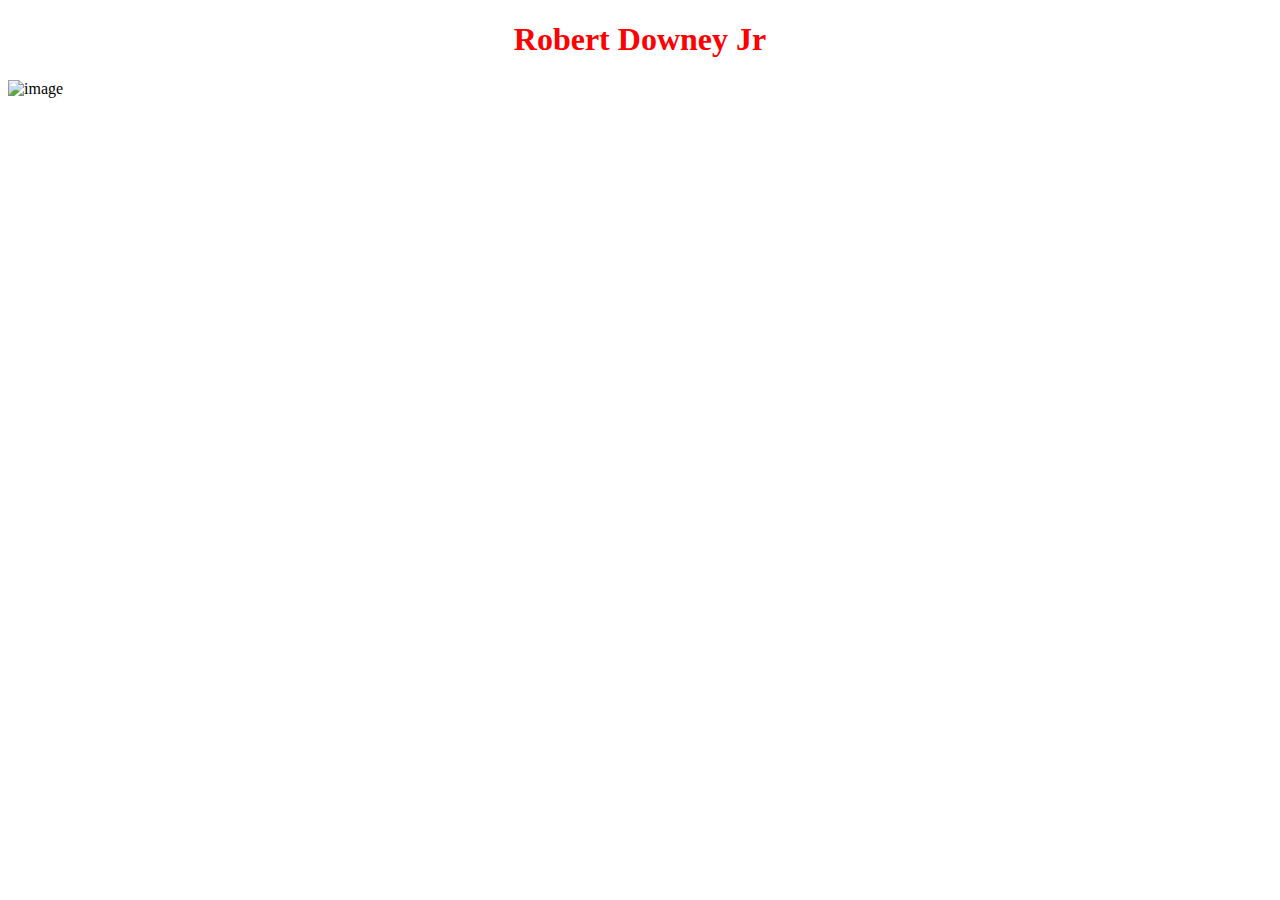
==== actor/source/index.html @ 3d2a9baf "create source folder and images folder" ====
<!DOCTYPE html>
<head>
    <link rel="stylesheet" href="style.css">
</head>
<html>
    <body>
        <h1>
            Robert Downey Jr
        </h1>

        <img src="/images/rdj.jpg" alt="image" width="400" height="400">
    </body>
</html>
---- actor/source/style.css ----
h1
{
  color:red;
  text-align: center;
}
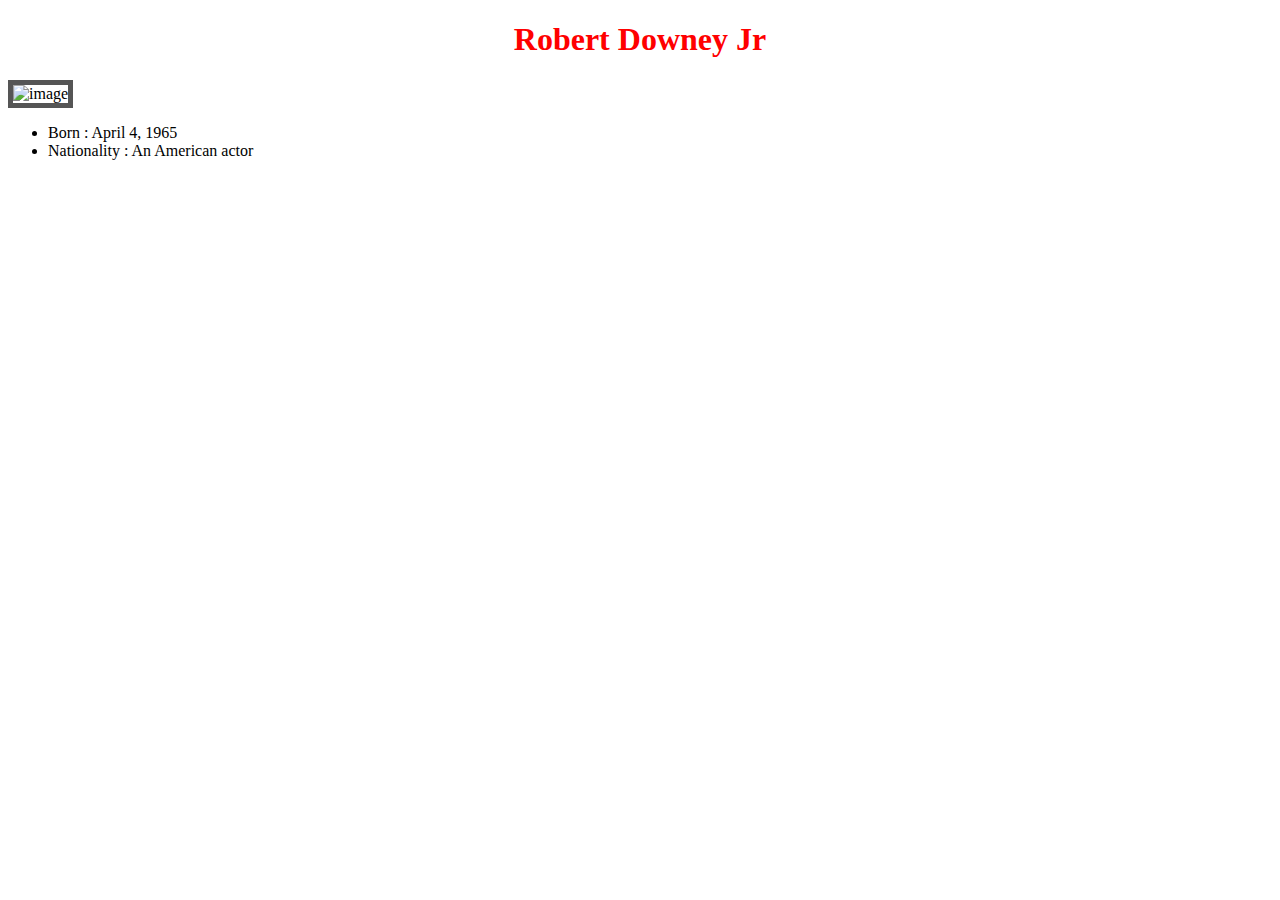
==== commit e71cb228: "update" ====
--- a/actor/source/index.html
+++ b/actor/source/index.html
@@ -8,6 +8,12 @@
             Robert Downey Jr
         </h1>
 
-        <img src="/images/rdj.jpg" alt="image" width="400" height="400">
+        <img src="/images/rdj.jpg" alt="image" width="600" height="350">
+        <ul type ="disc">
+
+            <li>Born : April 4, 1965</li>
+            <li>Nationality : An American actor</li>
+
+
     </body>
 </html>--- a/actor/source/style.css
+++ b/actor/source/style.css
@@ -2,4 +2,8 @@
 {
   color:red;
   text-align: center;
+}
+
+img {
+  border: 5px solid #555;
 }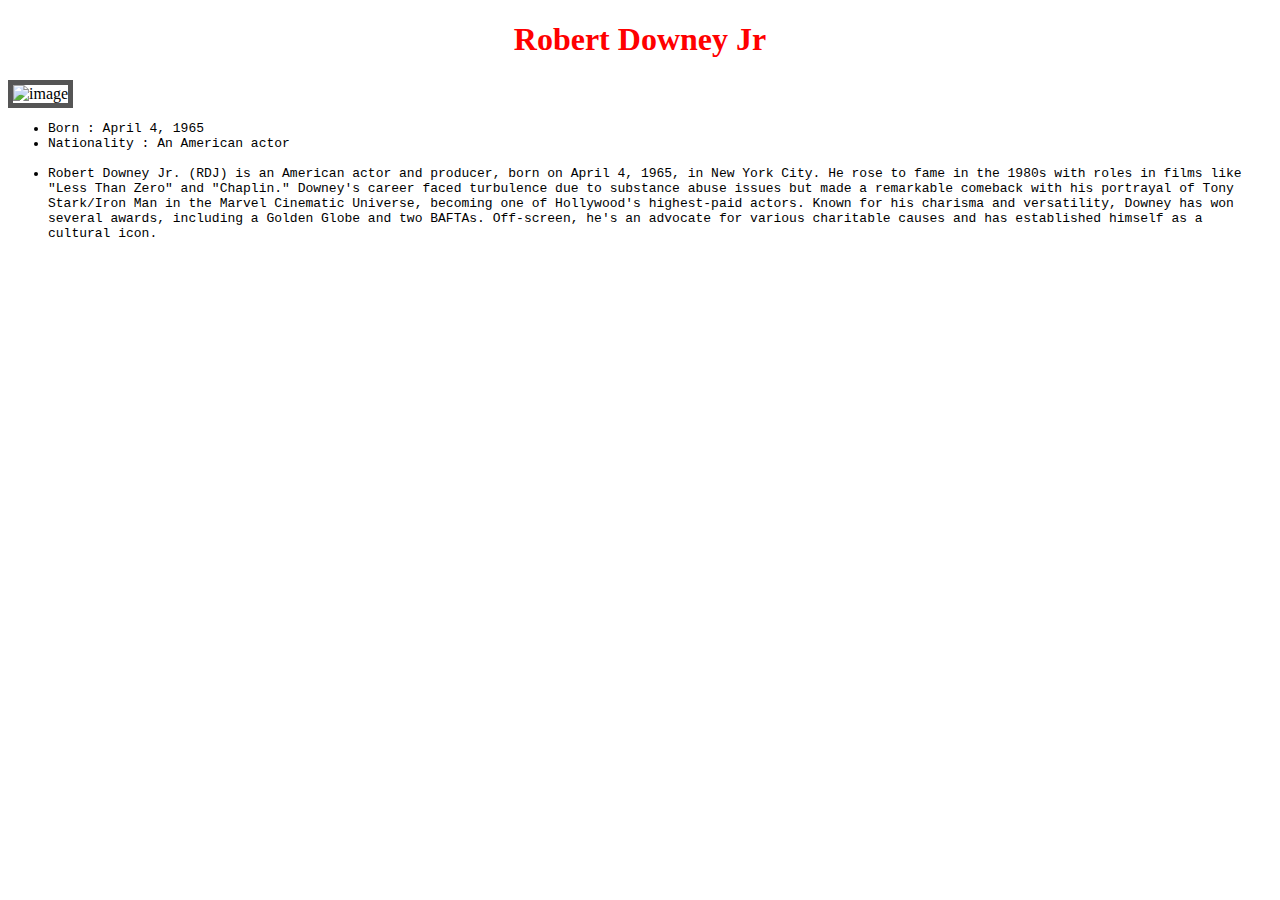
==== commit 84dd413f: "update" ====
--- a/actor/source/index.html
+++ b/actor/source/index.html
@@ -12,7 +12,11 @@
         <ul type ="disc">
 
             <li>Born : April 4, 1965</li>
-            <li>Nationality : An American actor</li>
+            <li>Nationality : An American actor</li><br>
+
+            <li>
+                Robert Downey Jr. (RDJ) is an American actor and producer, born on April 4, 1965, in New York City. He rose to fame in the 1980s with roles in films like "Less Than Zero" and "Chaplin." Downey's career faced turbulence due to substance abuse issues but made a remarkable comeback with his portrayal of Tony Stark/Iron Man in the Marvel Cinematic Universe, becoming one of Hollywood's highest-paid actors. Known for his charisma and versatility, Downey has won several awards, including a Golden Globe and two BAFTAs. Off-screen, he's an advocate for various charitable causes and has established himself as a cultural icon.
+            </li>
 
 
     </body>
--- a/actor/source/style.css
+++ b/actor/source/style.css
@@ -6,4 +6,12 @@
 
 img {
   border: 5px solid #555;
-}+}
+
+ul
+{
+  font-family: 'Courier New', Courier, monospace;
+  font-size: small;
+  font-style: normal;
+  font: bold
+}
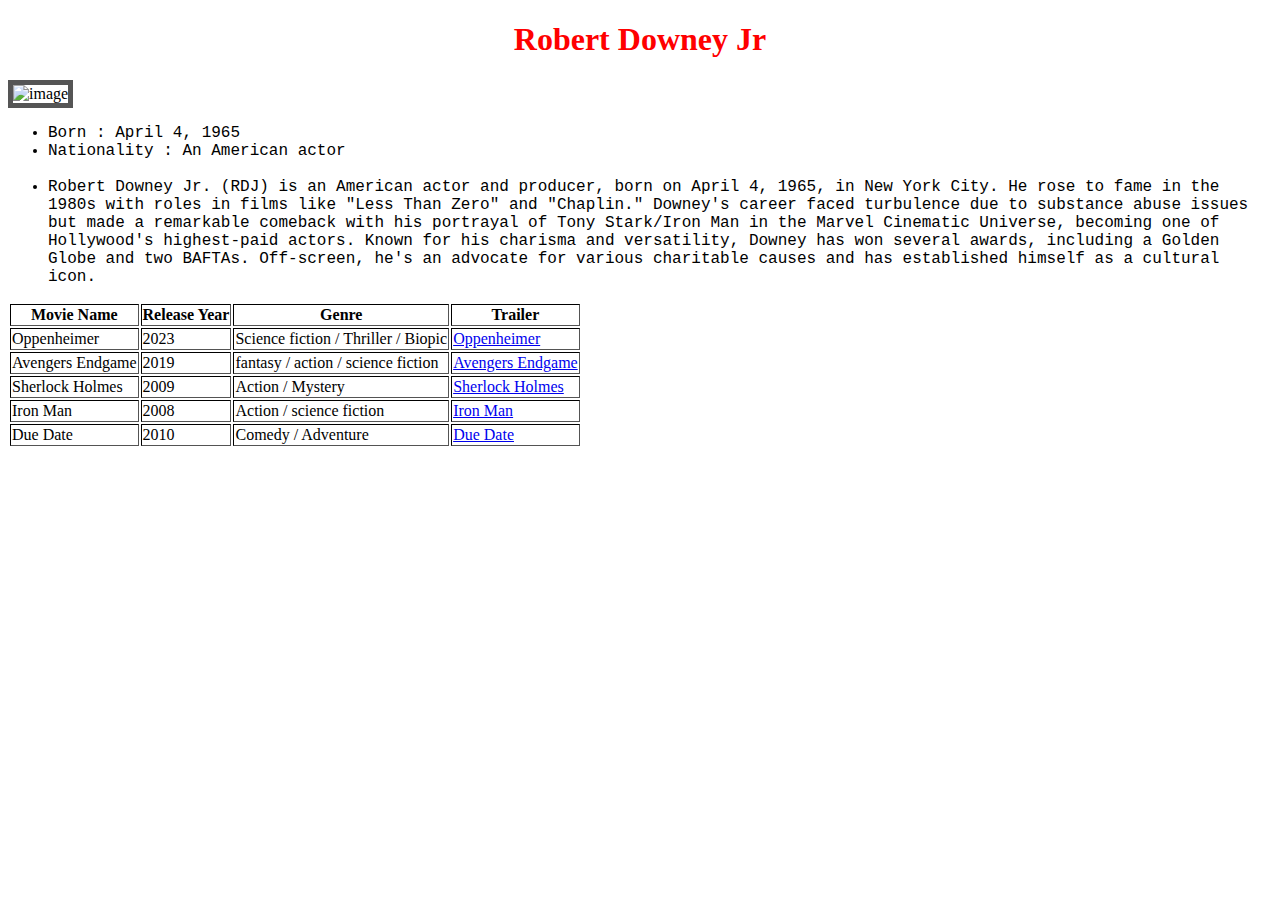
==== commit 307a0ae6: "created awards.html and modified index.html and style.css" ====
--- a/actor/source/index.html
+++ b/actor/source/index.html
@@ -17,7 +17,53 @@
             <li>
                 Robert Downey Jr. (RDJ) is an American actor and producer, born on April 4, 1965, in New York City. He rose to fame in the 1980s with roles in films like "Less Than Zero" and "Chaplin." Downey's career faced turbulence due to substance abuse issues but made a remarkable comeback with his portrayal of Tony Stark/Iron Man in the Marvel Cinematic Universe, becoming one of Hollywood's highest-paid actors. Known for his charisma and versatility, Downey has won several awards, including a Golden Globe and two BAFTAs. Off-screen, he's an advocate for various charitable causes and has established himself as a cultural icon.
             </li>
+        </ul>
 
+        <table border="1">
+            <tr>
+                <th>Movie Name</th>
+                <th>Release Year</th>
+                <th>Genre</th>
+                <th>Trailer</th>
+            </tr>
+
+            <tr>
+                <td>Oppenheimer</td>
+                <td>2023</td>
+                <td>Science fiction / Thriller / Biopic</td>
+                <td> <a href="https://www.youtube.com/watch?v=uYPbbksJxIg"target="_blank">Oppenheimer</a> </td>
+            </tr>
+
+            <tr>
+                <td>Avengers Endgame</td>
+                <td>2019</td>
+                <td>fantasy / action / science fiction</td>
+                <td> <a href="https://www.youtube.com/watch?v=TcMBFSGVi1c"target="_blank">Avengers Endgame</a> </td>
+            </tr>
+
+            <tr>
+                <td>Sherlock Holmes </td>
+                <td>2009</td>
+                <td>Action / Mystery</td>
+                <td> <a href="https://www.youtube.com/watch?v=J7nJksXDBWc"target="_blank">Sherlock Holmes</a> </td>
+            </tr>
+
+            <tr>
+                <td>Iron Man</td>
+                <td>2008</td>
+                <td>Action / science fiction</td>
+                <td> <a href="https://www.youtube.com/watch?v=8ugaeA-nMTc"target="_blank">Iron Man</a> </td>
+            </tr>
+
+            <tr>
+                <td>Due Date</td>
+                <td>2010</td>
+                <td>Comedy / Adventure</td>
+                <td> <a href="https://www.youtube.com/watch?v=uYPbbksJxIg"target="_blank">Due Date</a> </td>
+            </tr>
+
+
+        </table>
 
     </body>
 </html>--- a/actor/source/style.css
+++ b/actor/source/style.css
@@ -11,7 +11,12 @@
 ul
 {
   font-family: 'Courier New', Courier, monospace;
-  font-size: small;
+  
   font-style: normal;
   font: bold
 }
+
+table
+{
+  border: 4px black;
+}
